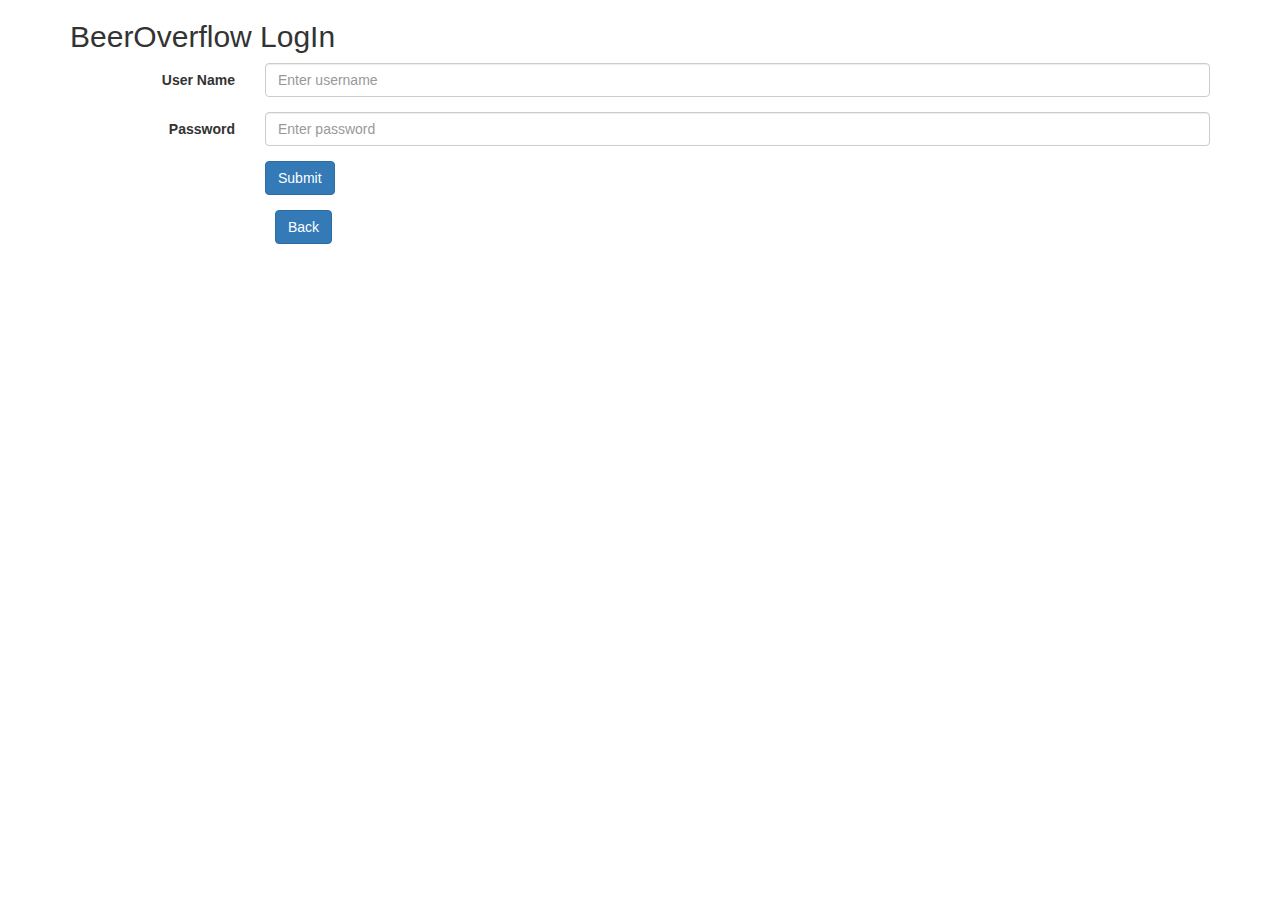
==== WebInterface/LogIn.html @ c3afc204 "Feature web interface (#57)" ====
﻿<!DOCTYPE html>
<html lang="en">

<head>
    <title></title>
    <meta charset="utf-8">
    <meta name="viewport" content="width=device-width, initial-scale=1">
    <link rel="stylesheet" href="Content/bootstrap.min.css">
</head>

<body>
    <div class="container">
        <h2>BeerOverflow LogIn</h2>
        <form class="form-horizontal">
            <div class="form-group">
                <label class="control-label col-sm-2" for="email">User Name</label>
                <div class="col-sm-10"> <input type="email" class="form-control" id="email" placeholder="Enter username"> </div>
            </div>
            <div class="form-group">
                <label class="control-label col-sm-2" for="pwd">Password</label>
                <div class="col-sm-10"> <input type="password" class="form-control" id="pwd" placeholder="Enter password"> </div>
            </div>
<!--            <div class="form-group">
                <div class="col-sm-offset-2 col-sm-10">
                    <div class="checkbox"> <label><input type="checkbox"> Remember me</label> </div>
                </div>
            </div>-->
            <div class="form-group">
                <div class="col-sm-offset-2 col-sm-10"> <button type="submit" class="btn btn-primary">Submit</button> </div>
            </div>
            <div class="col-sm-offset-2 col-sm-10">
                <a class="btn btn-primary" href="Initial.html" role="button">Back</a>
            </div>
        </form>
    </div>
</body>

</html>
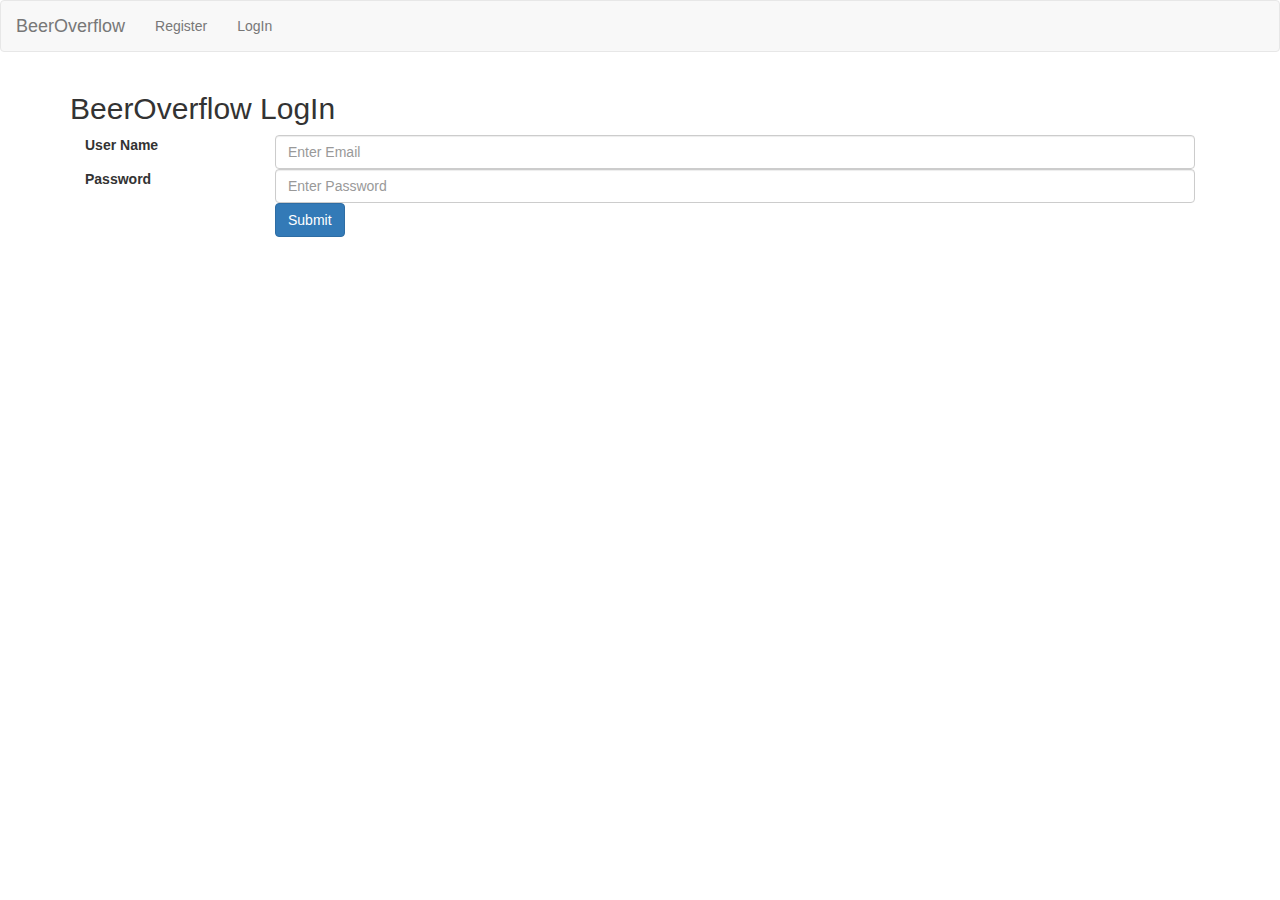
==== commit 832f9de2: "Feat log in authorization (#60)" ====
--- a/WebInterface/LogIn.html
+++ b/WebInterface/LogIn.html
@@ -6,34 +6,63 @@
     <meta charset="utf-8">
     <meta name="viewport" content="width=device-width, initial-scale=1">
     <link rel="stylesheet" href="Content/bootstrap.min.css">
+
+    <script src="Scripts/jquery-3.2.1.min.js"></script>
+    <script src="Scripts/bootstrap.min.js"></script>
 </head>
 
 <body>
+
+    <div id="nav-placeholder">
+    </div>
+
+    <script>
+        $(function () {
+            $("#nav-placeholder").load("NavBar.html");
+        });
+    </script>
+
     <div class="container">
-        <h2>BeerOverflow LogIn</h2>
-        <form class="form-horizontal">
+        <h2>BeerOverflow LogIn</h2>       
             <div class="form-group">
                 <label class="control-label col-sm-2" for="email">User Name</label>
-                <div class="col-sm-10"> <input type="email" class="form-control" id="email" placeholder="Enter username"> </div>
+                <div class="col-sm-10"> <input type="email" class="form-control" id="email" placeholder="Enter Email"> </div>
             </div>
             <div class="form-group">
                 <label class="control-label col-sm-2" for="pwd">Password</label>
-                <div class="col-sm-10"> <input type="password" class="form-control" id="pwd" placeholder="Enter password"> </div>
+                <div class="col-sm-10"> <input type="password" class="form-control" id="pass" placeholder="Enter Password"> </div>
             </div>
-<!--            <div class="form-group">
-                <div class="col-sm-offset-2 col-sm-10">
-                    <div class="checkbox"> <label><input type="checkbox"> Remember me</label> </div>
-                </div>
-            </div>-->
             <div class="form-group">
-                <div class="col-sm-offset-2 col-sm-10"> <button type="submit" class="btn btn-primary">Submit</button> </div>
-            </div>
-            <div class="col-sm-offset-2 col-sm-10">
-                <a class="btn btn-primary" href="Initial.html" role="button">Back</a>
-            </div>
-        </form>
+                <div class="col-sm-offset-2 col-sm-10"> <button onclick="LogIn()" button type="submit" class="btn btn-primary">Submit</button> </div>
+            </div>       
     </div>
 </body>
 
 </html> 
 
+<script>
+    function LogIn() {
+        jQuery.support.cors = true;
+        var data = { Username: document.getElementById("email").value, Password: document.getElementById("pass").value }
+        $.ajax({
+            url: "http://localhost:1726/Api/Data/LogIn",
+            type: "POST",
+            data: JSON.stringify(data),
+            contentType: "application/json",
+            error: function (request, status, error) {
+                alert(request.responseText);
+            },
+            success: function (data) {
+                if (data == true)
+                {
+                    sessionStorage.setItem("email", document.getElementById("email").value);
+                    sessionStorage.setItem("pass", document.getElementById("pass").value);
+                    window.location.href = "Index.html";
+                }
+                else
+                    window.alert("Incorrect email or password");
+            }
+        });
+    }
+</script>
+
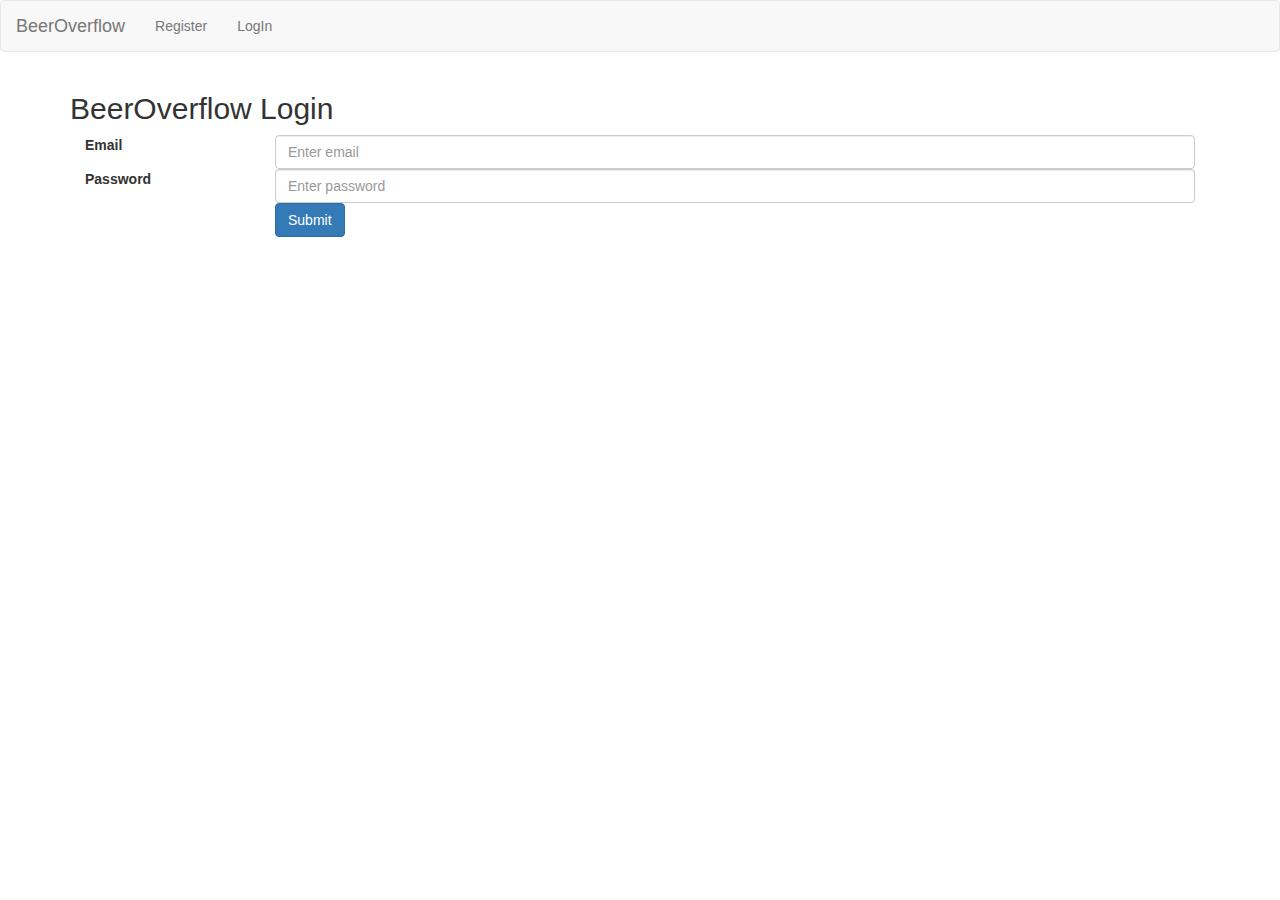
==== commit e099207e: "Feat: Multiple votes per user, radius box, categories (#61)" ====
--- a/WebInterface/LogIn.html
+++ b/WebInterface/LogIn.html
@@ -23,14 +23,14 @@
     </script>
 
     <div class="container">
-        <h2>BeerOverflow LogIn</h2>       
+        <h2>BeerOverflow Login</h2>       
             <div class="form-group">
-                <label class="control-label col-sm-2" for="email">User Name</label>
-                <div class="col-sm-10"> <input type="email" class="form-control" id="email" placeholder="Enter Email"> </div>
+                <label class="control-label col-sm-2" for="email">Email</label>
+                <div class="col-sm-10"> <input type="email" class="form-control" id="email" placeholder="Enter email"> </div>
             </div>
             <div class="form-group">
                 <label class="control-label col-sm-2" for="pwd">Password</label>
-                <div class="col-sm-10"> <input type="password" class="form-control" id="pass" placeholder="Enter Password"> </div>
+                <div class="col-sm-10"> <input type="password" class="form-control" id="pass" placeholder="Enter password"> </div>
             </div>
             <div class="form-group">
                 <div class="col-sm-offset-2 col-sm-10"> <button onclick="LogIn()" button type="submit" class="btn btn-primary">Submit</button> </div>
